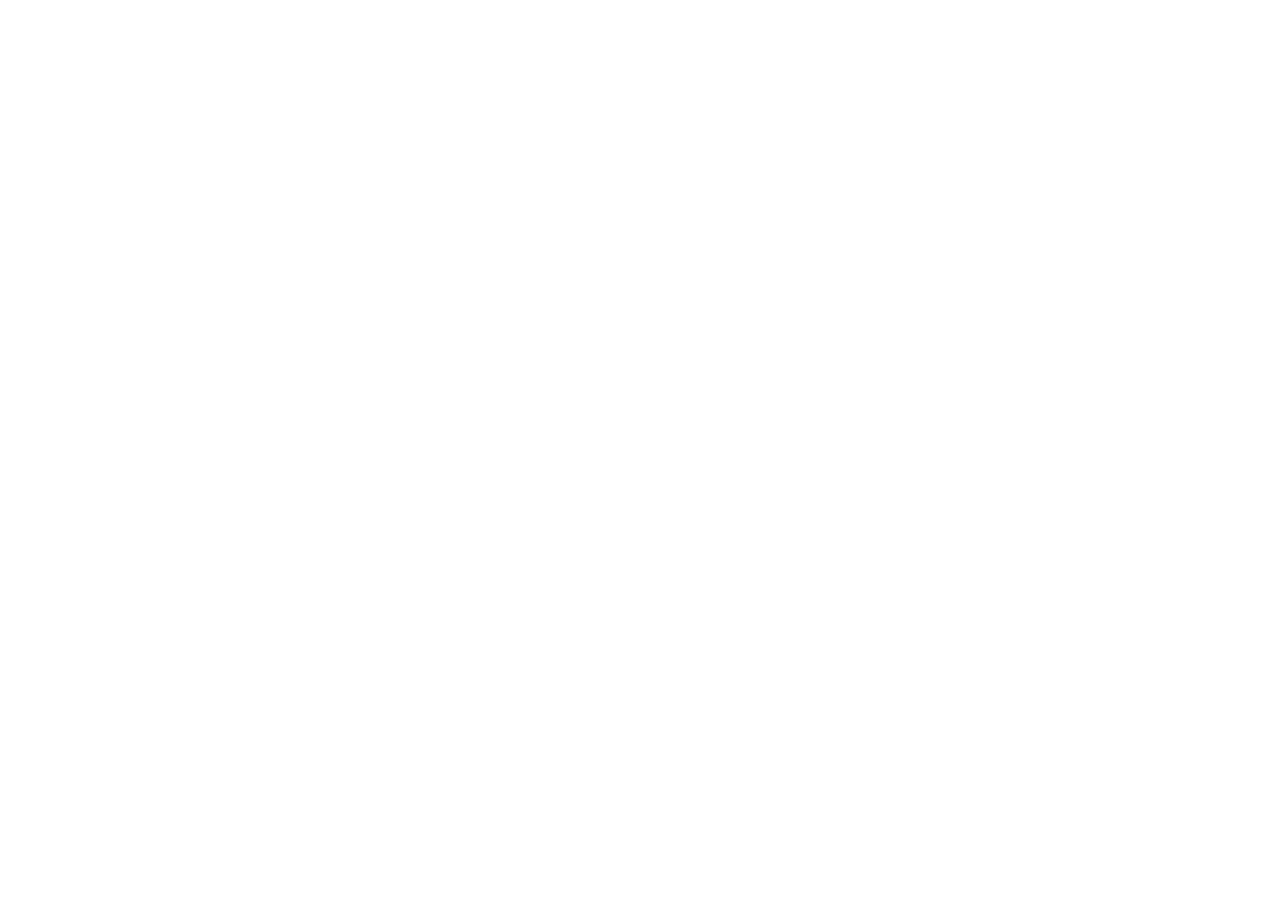
==== src/main/resources/templates/playMission.html @ 6002050b "Create/Update/Delete/Show Hero done. Resolved some other front-end shit." ====
<!--<html lang="en" xmlns:th="http://www.thymeleaf.org">-->
<html lang="en" xmlns:th="http://www.thymeleaf.org" xmlns="http://www.w3.org/1999/html">
<head>
    <meta http-equiv="Content-Type" content="text/html; charset=utf-8" />
    <link rel="stylesheet" href="https://maxcdn.bootstrapcdn.com/bootstrap/3.3.6/css/bootstrap.min.css" integrity="sha384-1q8mTJOASx8j1Au+a5WDVnPi2lkFfwwEAa8hDDdjZlpLegxhjVME1fgjWPGmkzs7" crossorigin="anonymous" />
    <link rel="stylesheet" href="https://maxcdn.bootstrapcdn.com/bootstrap/3.3.6/css/bootstrap-theme.min.css" integrity="sha384-fLW2N01lMqjakBkx3l/M9EahuwpSfeNvV63J5ezn3uZzapT0u7EYsXMjQV+0En5r" crossorigin="anonymous" />
    <script src="https://ajax.googleapis.com/ajax/libs/jquery/1.12.0/jquery.min.js"></script>
    <script src="http://maxcdn.bootstrapcdn.com/bootstrap/3.3.6/js/bootstrap.min.js"></script>
    <link rel="stylesheet" type="text/css" href="css/style.css" />
    <link rel="shortcut icon" href="img/icon.png" />
    <link rel="icon" href="img/icon.png" />
    <link rel="bookmark icon" href="img/icon.png" />
    <script type="text/javascript" src="js/script.js" ></script>
    <title>Awesome Game</title>
</head>

<body>
    <div th:include="fragments/header :: headerAll"></div>

    <div th:include="fragments/login :: loginPopUp"></div>
    <div id="divutz">


    </div>
    <div th:include="fragments/footer :: footer"></div>

    <script src="https://cdnjs.cloudflare.com/ajax/libs/jquery/2.2.1/jquery.js" />
</body>
</html>
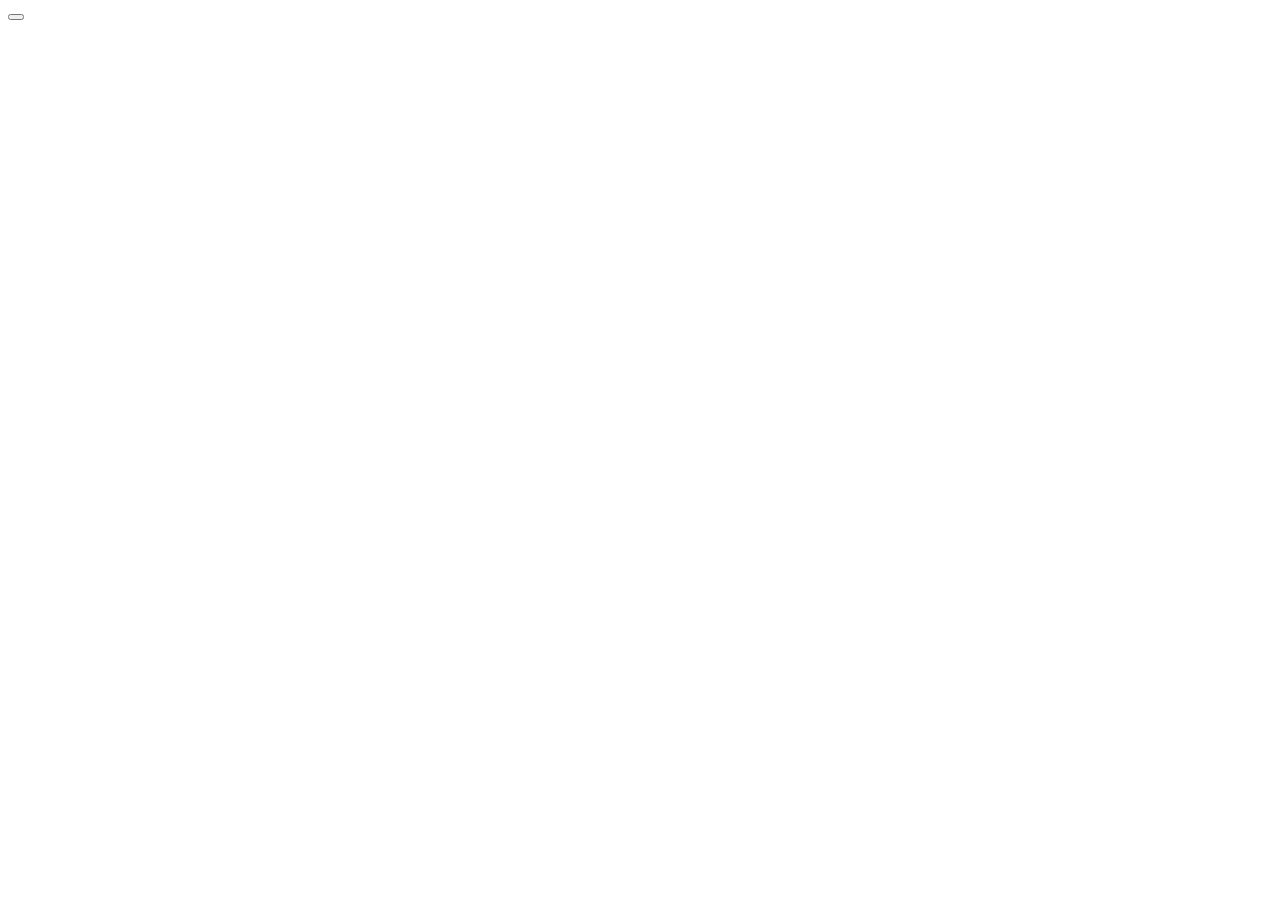
==== commit 62b056c9: "Added map and duck" ====
--- a/src/main/resources/templates/playMission.html
+++ b/src/main/resources/templates/playMission.html
@@ -19,7 +19,16 @@
 
     <div th:include="fragments/login :: loginPopUp"></div>
     <div id="divutz">
-
+        <div style="margin-left: 50%; transform: translate(-50%, 0);">
+            <table class="table" id="mapPlayTable">
+                <tr th:each="i : ${map}">
+                    <td th:each="j : ${i}"
+                        th:text="${j}"
+                        th:class="'theClass' + ${j}"></td>
+                </tr>
+            </table>
+        </div>
+        <button class="btn btn-default" id="showDuck" />
 
     </div>
     <div th:include="fragments/footer :: footer"></div>
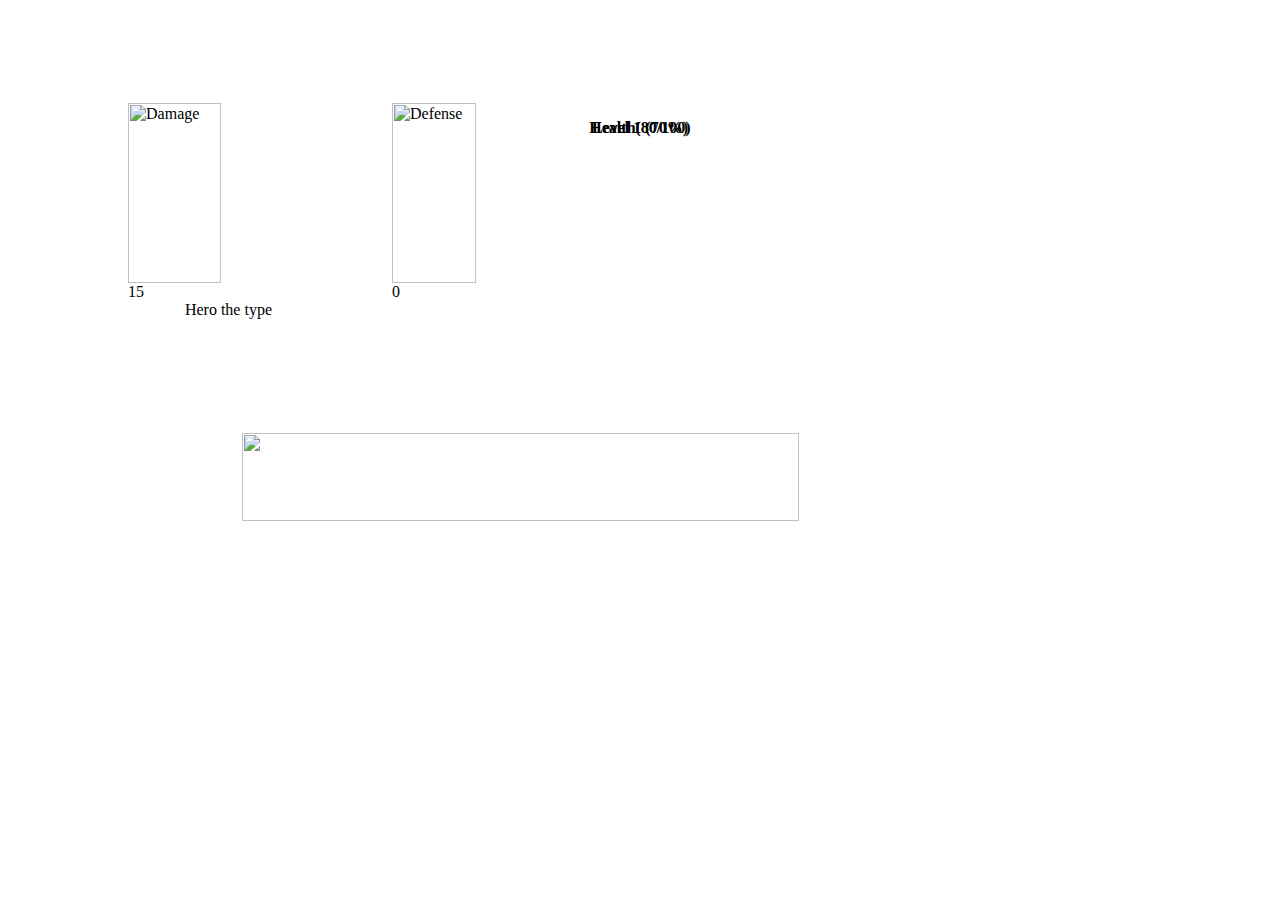
==== commit 69b6faac: "modified a lot of front end. worked a little on the controller" ====
--- a/src/main/resources/templates/playMission.html
+++ b/src/main/resources/templates/playMission.html
@@ -14,12 +14,64 @@
     <title>Awesome Game</title>
 </head>
 
-<body>
+<body onload="javascript: f.computeProgressBarPercentage()">
     <div th:include="fragments/header :: headerAll"></div>
 
     <div th:include="fragments/login :: loginPopUp"></div>
     <div id="divutz">
-        <div style="margin-left: 50%; transform: translate(-50%, 0);">
+        <div style="width: 90%; margin-left: 5%; height: 180px;">
+        <div id="moveHeroOnMap" class="moveHeroForm">
+            <div class="demMoveUpButton">
+                <div class="moveItButton">
+                </div>
+                <div class="moveItButton">
+                    <a class="btn btn-default" style="width: auto; height: auto; padding: 15px;"><span style="font-size: 20;" class="glyphicon glyphicon-arrow-up" aria-hidden="true"></span></a>
+                </div>
+                <div class="moveItButton">
+                </div>
+            </div>
+            <div class="demMoveDownSidesButtons">
+                <div class="moveItButton">
+                    <a class="btn btn-default" style="width: auto; height: auto; padding: 15px;"><span style="font-size: 20;" class="glyphicon glyphicon-arrow-left" aria-hidden="true"></span></a>
+                </div>
+                <div class="moveItButton">
+                    <a class="btn btn-default" style="width: auto; height: auto; padding: 15px;"><span style="font-size: 20;" class="glyphicon glyphicon-arrow-down" aria-hidden="true"></span></a>
+                </div>
+                <div class="moveItButton">
+                    <a class="btn btn-default" style="width: auto; height: auto; padding: 15px;"><span style="font-size: 20;" class="glyphicon glyphicon-arrow-right" aria-hidden="true"></span></a>
+                </div>
+            </div>
+        </div>
+            <div class="displayHeroOnPlay">
+                <div id="displayHeroStatsOnPlay">
+                    <div class="progress" style="width: 90%; margin-left: 5%; margin-top: 5%; position: relative;">
+                        <div class="progress-bar progress-bar-danger" role="progress-bar" id="currentHealthBar" aria-valuenow="70" aria-valuemin="0" aria-valuemax="100" style="width: 0%;">
+                        </div>
+                        <p style="color: black; position: absolute; left: 0; right: 0; top: 0; text-align: center;"><b><label th:text="'Health (' + ${thisHero.health} + '/' + ${thisHero.maxHealth} + ')'" id="currentHealth">Health(80/100)</label></b></p>
+                    </div>
+                    <div class="progress" style="width: 90%; margin-left: 5%; margin-top: -3%; position: relative;">
+                        <div class="progress-bar" role="progress-bar" aria-valuenow="70" id="currentExperienceBar" aria-valuemin="0" aria-valuemax="100" style="width: 0%;">
+                        </div>
+                        <p style="color: black; position: absolute; left: 0; right: 0; top: 0; text-align: center;"><b><label th:text="'Level ' + ${thisHero.level} + ' (' + ${thisHero.experience} + '%)'" id="currentExperience">Level 1 (70%)</label></b></p>
+                    </div>
+                    <div id="displayDmgAndDef">
+                        <div id="displayDamage" style="float: left; margin-left: 5%; display: inline-block;">
+                            <img src="img/damage-icon.png" style="height: 100%;" title="Damage"/>
+                            <label th:text="${thisHero.damage}" id="currentDamage">15</label>
+                        </div>
+                        <div id="displayDefense" style="display: inline-block; margin-left: 15%;">
+                            <img src="img/defense-icon.png" style="height: 100%;" title="Defense" />
+                            <label th:text="${thisHero.defense}" id="currentDefense">0</label>
+                        </div>
+                    </div>
+                </div>
+                <div id="displayHeroNameOnPlay">
+                    <label th:text="${thisHero.name} + ' the ' + ${thisHero.type}" style="margin-left: 10%;">Hero the type</label>
+                    <img src="img/duck.gif" style="width: 70%; margin-left: 15%; margin-top: 10%;"/>
+                </div>
+            </div>
+        </div>
+        <div style="width: 90%; margin-left: 50%; transform: translate(-50%, 0); margin-top: 30px;">
             <table class="table" id="mapPlayTable">
                 <tr th:each="i : ${map}">
                     <td th:each="j : ${i}"
@@ -28,7 +80,6 @@
                 </tr>
             </table>
         </div>
-        <button class="btn btn-default" id="showDuck" />
 
     </div>
     <div th:include="fragments/footer :: footer"></div>
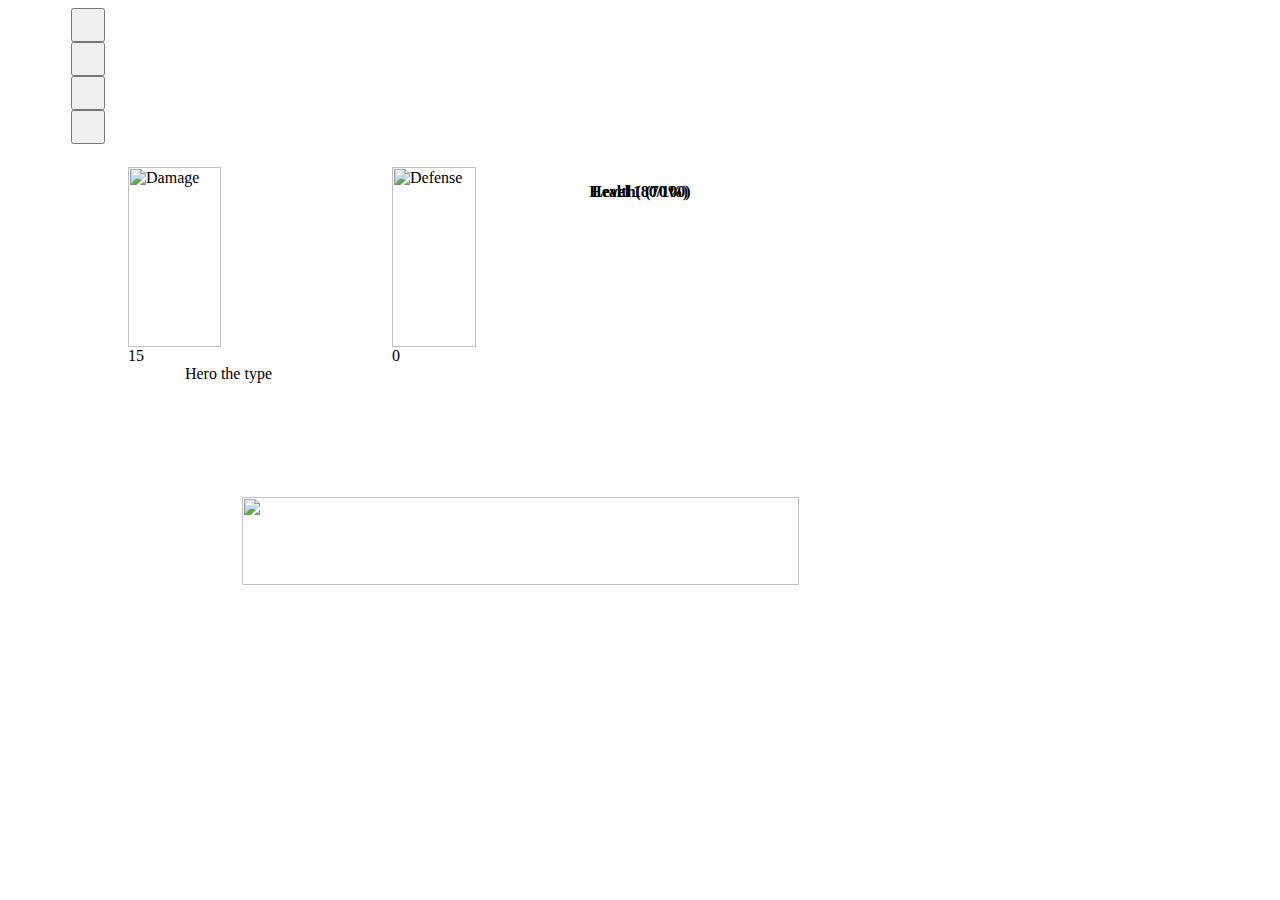
==== commit 5777bbdb: "the hero can now move on the map and a win message is displayed. can not fight willains" ====
--- a/src/main/resources/templates/playMission.html
+++ b/src/main/resources/templates/playMission.html
@@ -25,20 +25,20 @@
                 <div class="moveItButton">
                 </div>
                 <div class="moveItButton">
-                    <a class="btn btn-default" style="width: auto; height: auto; padding: 15px;"><span style="font-size: 20;" class="glyphicon glyphicon-arrow-up" aria-hidden="true"></span></a>
+                    <button type="button" id="buttonMoveUp" class="btn btn-default" style="width: auto; height: auto; padding: 15px;"><span style="font-size: 20;" class="glyphicon glyphicon-arrow-up" aria-hidden="true"></span></button>
                 </div>
                 <div class="moveItButton">
                 </div>
             </div>
             <div class="demMoveDownSidesButtons">
                 <div class="moveItButton">
-                    <a class="btn btn-default" style="width: auto; height: auto; padding: 15px;"><span style="font-size: 20;" class="glyphicon glyphicon-arrow-left" aria-hidden="true"></span></a>
+                    <button type="button" id="buttonMoveLeft" class="btn btn-default" style="width: auto; height: auto; padding: 15px;"><span style="font-size: 20;" class="glyphicon glyphicon-arrow-left" aria-hidden="true"></span></button>
                 </div>
                 <div class="moveItButton">
-                    <a class="btn btn-default" style="width: auto; height: auto; padding: 15px;"><span style="font-size: 20;" class="glyphicon glyphicon-arrow-down" aria-hidden="true"></span></a>
+                    <button type="button" id="buttonMoveDown" class="btn btn-default" style="width: auto; height: auto; padding: 15px;"><span style="font-size: 20;" class="glyphicon glyphicon-arrow-down" aria-hidden="true"></span></button>
                 </div>
                 <div class="moveItButton">
-                    <a class="btn btn-default" style="width: auto; height: auto; padding: 15px;"><span style="font-size: 20;" class="glyphicon glyphicon-arrow-right" aria-hidden="true"></span></a>
+                    <button type="button" id="buttonMoveRight" class="btn btn-default" style="width: auto; height: auto; padding: 15px;"><span style="font-size: 20;" class="glyphicon glyphicon-arrow-right" aria-hidden="true"></span></button>
                 </div>
             </div>
         </div>
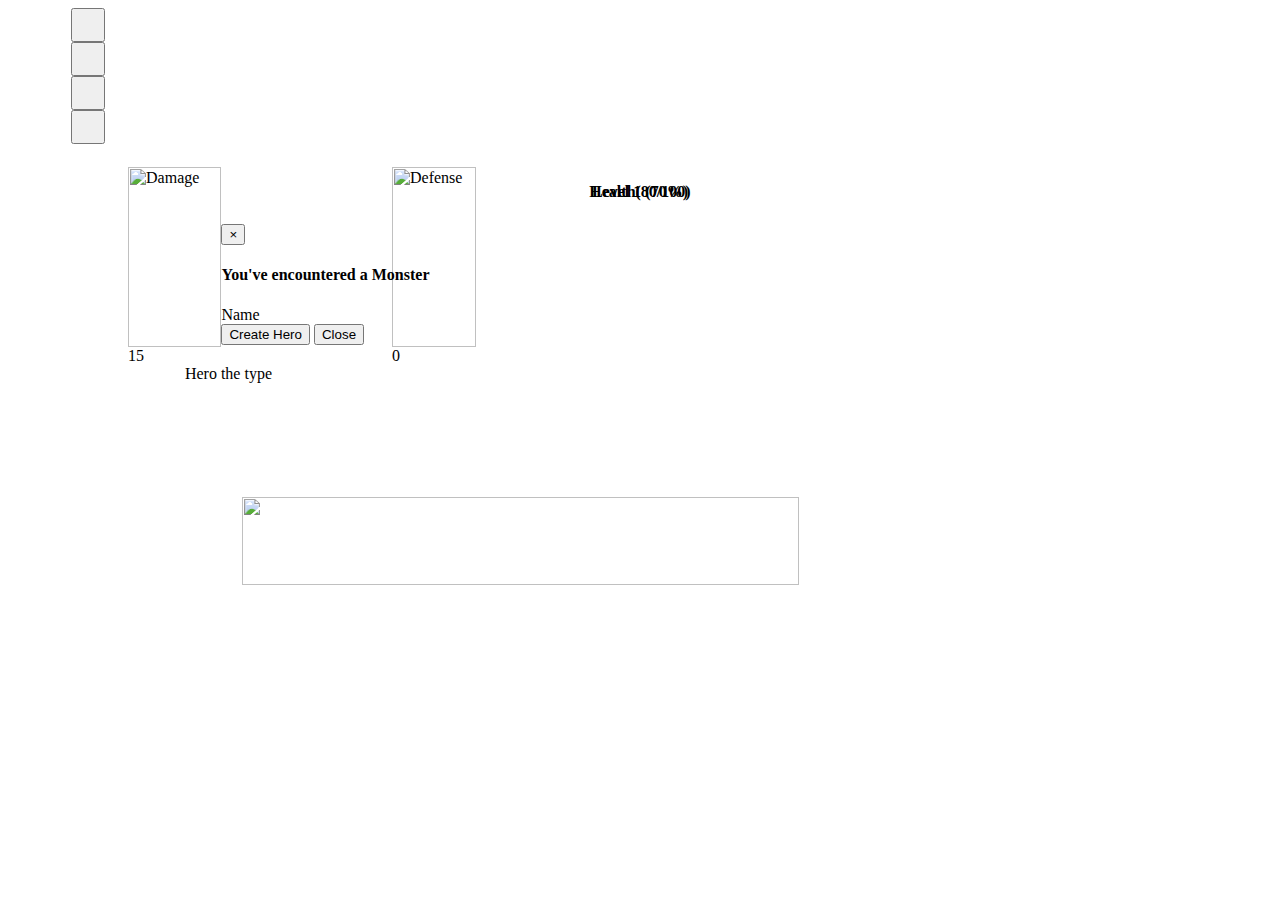
==== commit c1cb7ba2: "resolved the win level shit" ====
--- a/src/main/resources/templates/playMission.html
+++ b/src/main/resources/templates/playMission.html
@@ -45,12 +45,12 @@
             <div class="displayHeroOnPlay">
                 <div id="displayHeroStatsOnPlay">
                     <div class="progress" style="width: 90%; margin-left: 5%; margin-top: 5%; position: relative;">
-                        <div class="progress-bar progress-bar-danger" role="progress-bar" id="currentHealthBar" aria-valuenow="70" aria-valuemin="0" aria-valuemax="100" style="width: 0%;">
+                        <div class="progress-bar progress-bar-danger disable-animation" role="progress-bar" id="currentHealthBar" aria-valuenow="70" aria-valuemin="0" aria-valuemax="100" style="width: 0%;">
                         </div>
                         <p style="color: black; position: absolute; left: 0; right: 0; top: 0; text-align: center;"><b><label th:text="'Health (' + ${thisHero.health} + '/' + ${thisHero.maxHealth} + ')'" id="currentHealth">Health(80/100)</label></b></p>
                     </div>
                     <div class="progress" style="width: 90%; margin-left: 5%; margin-top: -3%; position: relative;">
-                        <div class="progress-bar" role="progress-bar" aria-valuenow="70" id="currentExperienceBar" aria-valuemin="0" aria-valuemax="100" style="width: 0%;">
+                        <div class="progress-bar disable-animation" role="progress-bar" aria-valuenow="70" id="currentExperienceBar" aria-valuemin="0" aria-valuemax="100" style="width: 0%;">
                         </div>
                         <p style="color: black; position: absolute; left: 0; right: 0; top: 0; text-align: center;"><b><label th:text="'Level ' + ${thisHero.level} + ' (' + ${thisHero.experience} + '%)'" id="currentExperience">Level 1 (70%)</label></b></p>
                     </div>
@@ -82,8 +82,32 @@
         </div>
 
     </div>
+    <!-- Modal -->
+    <div class="modal fade" id="fightTheMonster" role="dialog">
+        <div class="modal-dialog">
+
+            <!-- Modal content-->
+            <div class="modal-content">
+                <form action="#" th:action="@{/createHero}" method="post">
+                    <div class="modal-header">
+                        <button type="button" class="close" data-dismiss="modal">&times;</button>
+                        <h4 class="modal-title">You've encountered a Monster</h4>
+                    </div>
+                    <div class="modal-body">
+                        <label id="fightTheMonsterLabel">Name</label>
+                    </div>
+                    <div class="modal-footer">
+                        <button type="submit" class="btn btn-default">Create Hero</button>
+                        <button type="button" class="btn btn-default" data-dismiss="modal">Close</button>
+                    </div>
+                </form>
+            </div>
+        </div>
+
+    </div>
     <div th:include="fragments/footer :: footer"></div>
 
     <script src="https://cdnjs.cloudflare.com/ajax/libs/jquery/2.2.1/jquery.js" />
+    <script src="https://ajax.googleapis.com/ajax/libs/jquery/1.12.0/jquery.min.js"></script>
 </body>
 </html>
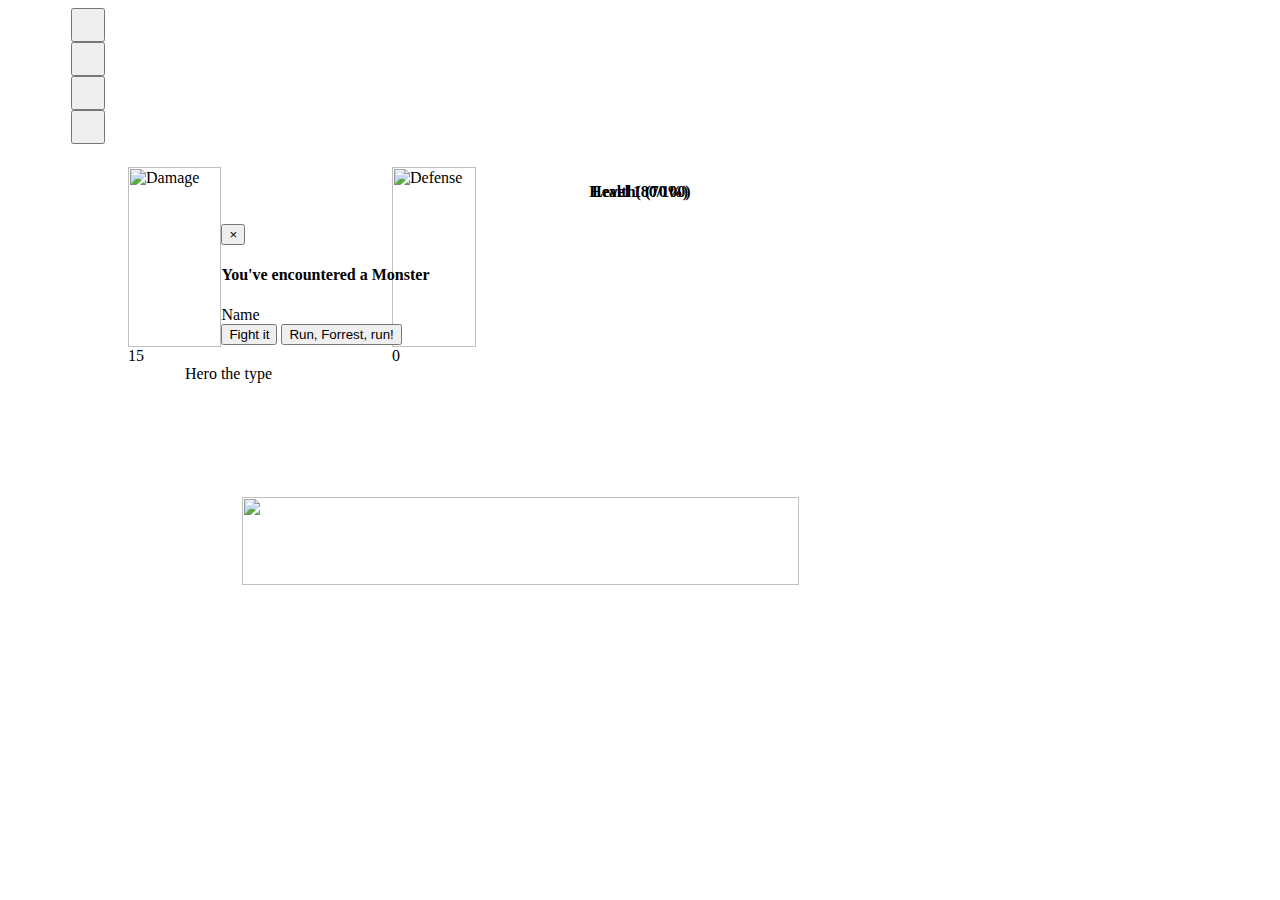
==== commit d7717690: "resolved the win level shit" ====
--- a/src/main/resources/templates/playMission.html
+++ b/src/main/resources/templates/playMission.html
@@ -4,7 +4,8 @@
     <meta http-equiv="Content-Type" content="text/html; charset=utf-8" />
     <link rel="stylesheet" href="https://maxcdn.bootstrapcdn.com/bootstrap/3.3.6/css/bootstrap.min.css" integrity="sha384-1q8mTJOASx8j1Au+a5WDVnPi2lkFfwwEAa8hDDdjZlpLegxhjVME1fgjWPGmkzs7" crossorigin="anonymous" />
     <link rel="stylesheet" href="https://maxcdn.bootstrapcdn.com/bootstrap/3.3.6/css/bootstrap-theme.min.css" integrity="sha384-fLW2N01lMqjakBkx3l/M9EahuwpSfeNvV63J5ezn3uZzapT0u7EYsXMjQV+0En5r" crossorigin="anonymous" />
-    <script src="https://ajax.googleapis.com/ajax/libs/jquery/1.12.0/jquery.min.js"></script>
+    <script src="https://cdnjs.cloudflare.com/ajax/libs/jquery/2.2.1/jquery.js" />
+    <!--<script src="https://ajax.googleapis.com/ajax/libs/jquery/1.12.0/jquery.min.js"></script>-->
     <script src="http://maxcdn.bootstrapcdn.com/bootstrap/3.3.6/js/bootstrap.min.js"></script>
     <link rel="stylesheet" type="text/css" href="css/style.css" />
     <link rel="shortcut icon" href="img/icon.png" />
@@ -97,8 +98,9 @@
                         <label id="fightTheMonsterLabel">Name</label>
                     </div>
                     <div class="modal-footer">
-                        <button type="submit" class="btn btn-default">Create Hero</button>
-                        <button type="button" class="btn btn-default" data-dismiss="modal">Close</button>
+                        <button id="buttonFightMonster" type="button" class="btn btn-default">Fight it</button>
+                        <button type="button" class="btn btn-default">Run, Forrest, run!</button>
+                        <!--<button type="button" class="btn btn-default" data-dismiss="modal">Close</button>-->
                     </div>
                 </form>
             </div>
@@ -107,7 +109,6 @@
     </div>
     <div th:include="fragments/footer :: footer"></div>
 
-    <script src="https://cdnjs.cloudflare.com/ajax/libs/jquery/2.2.1/jquery.js" />
-    <script src="https://ajax.googleapis.com/ajax/libs/jquery/1.12.0/jquery.min.js"></script>
+    <!--<script src="https://ajax.googleapis.com/ajax/libs/jquery/1.12.0/jquery.min.js"></script>-->
 </body>
 </html>
